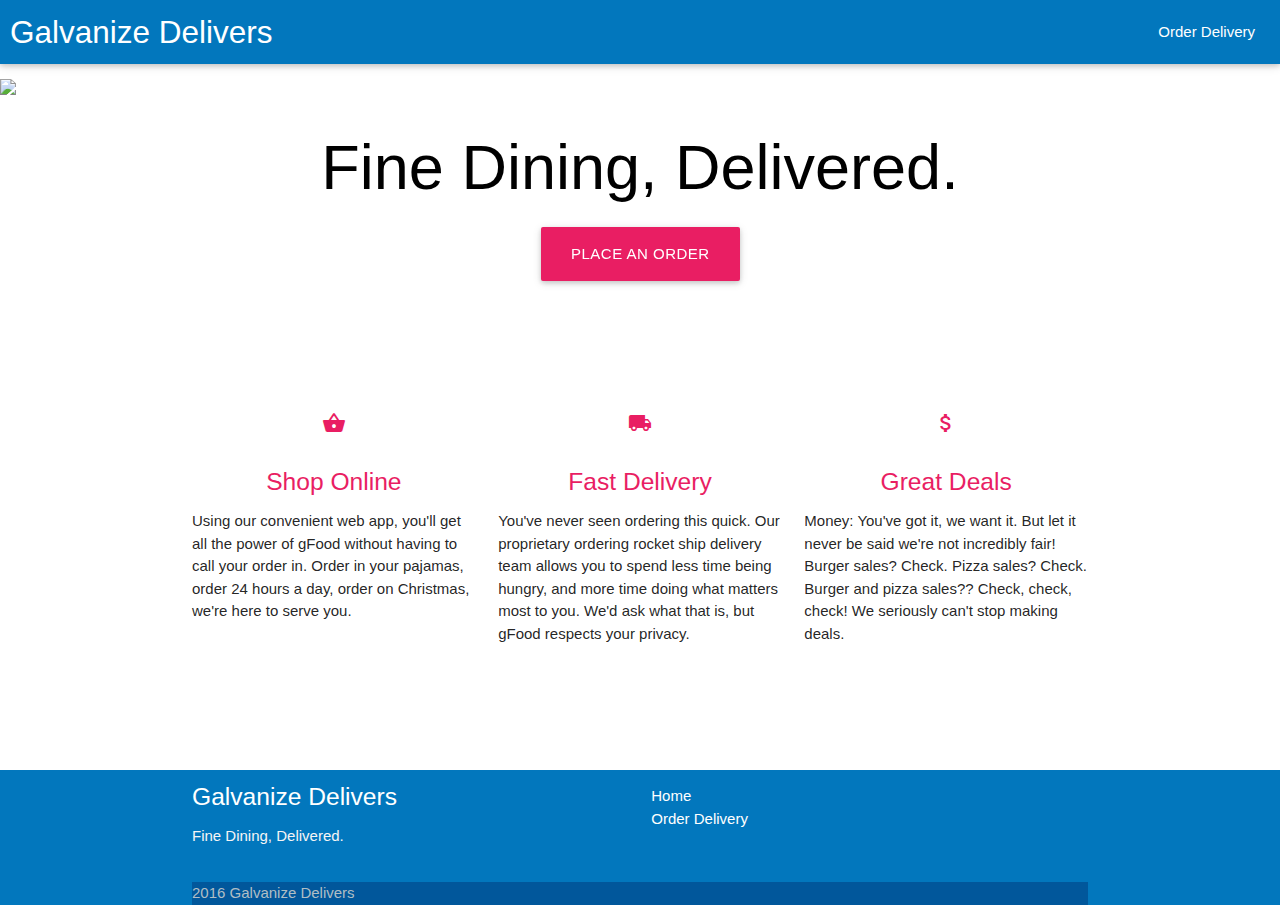
==== index.html @ 65d9bb0b "first commit" ====
<!DOCTYPE html>
<html lang="en">
<head>
  <meta http-equiv="Content-Type" content="text/html; charset=UTF-8"/>
  <meta name="viewport" content="width=device-width, initial-scale=1, maximum-scale=1.0"/>
  <title>Galvanize Delivers</title>

<!-- CSS  -->

  <link href="https://fonts.googleapis.com/icon?family=Material+Icons" rel="stylesheet">
  <link href="css/materialize.css" type="text/css" rel="stylesheet" media="screen,projection"/>
  <link href="css/style.css" type="text/css" rel="stylesheet" media="screen,projection"/>
</head>
<body>

<!-- NAVIGATION -->

  <nav class="light-blue darken-3" role="navigation">
    <div class="nav-wrapper"><a id="logo-container" class="brand-logo">Galvanize Delivers</a>
      <ul class="right hide-on-med-and-down">
        <li><a href="order.html">Order Delivery</a></li>
      </ul>
      <!-- SIDE-NAV -->
      <ul id="nav-mobile" class="side-nav">
        <li><a href="order.html">Order Delivery</a></li>
      </ul>
      <a href="#" data-activates="nav-mobile" class="button-collapse"><i class="material-icons">menu</i></a>
    </div>
  </nav>

  <!-- IMG and Main text-->
  <!-- *************There's a small gap somewhere....
  IMAGE NEEDS TO BE BACKGROUND WITH TEXT ON TOP -->

  <div class="section no-pad-bot" id="index-banner">
    <img src="img/hero.jpg" class="responsive-img" width="100%">
    <div class="container">
      <h1 class="header center black-text">Fine Dining, Delivered.</h1>
      <div class="row center">
        <a href="order.html" id="download-button" class="btn-large waves-effect waves-light pink">Place an Order</a>
      </div>
      <br><br>
    </div>
  </div>

  <div class="container">
    <div class="section">

      <!--   Icon Section   -->

      <div class="row">
        <div class="col s12 m4">
          <div class="icon-block">
            <h2 class="center pink-text"><i class="material-icons">shopping_basket</i></h2>
            <h5 class="center pink-text">Shop Online</h5>
            <p class="light">Using our convenient web app, you'll get all the power of gFood without having to call your order in. Order in your pajamas, order 24 hours a day, order on Christmas, we're here to serve you.</p>
          </div>
        </div>

        <div class="col s12 m4">
          <div class="icon-block">
            <h2 class="center pink-text"><i class="material-icons">local_shipping</i></h2>
            <h5 class="center pink-text">Fast Delivery</h5>

            <p class="light">You've never seen ordering this quick. Our proprietary ordering rocket ship delivery team allows you to spend less time being hungry, and more time doing what matters most to you. We'd ask what that is, but gFood respects your privacy.</p>
          </div>
        </div>

        <div class="col s12 m4">
          <div class="icon-block">
            <h2 class="center pink-text"><i class="material-icons">attach_money</i></h2>
            <h5 class="center pink-text">Great Deals</h5>

            <p class="light">Money: You've got it, we want it. But let it never be said we're not incredibly fair! Burger sales? Check. Pizza sales? Check. Burger and pizza sales?? Check, check, check! We seriously can't stop making deals.</p>
          </div>
        </div>
      </div>

    </div>
    <br><br>

    <div class="section">

    </div>
  </div>

  <footer class="light-blue darken-3">
    <div class="container">
      <div class="row">
        <div class="col l6 s12">
          <h5 class="white-text">Galvanize Delivers</h5>
          <p class="grey-text text-lighten-4">Fine Dining, Delivered.</p>
        </div>

        <div class="col l3 s12">
          <ul>
            <li><a class="white-text" href="index.html">Home</a></li>
            <li><a class="white-text" href="order.html">Order Delivery</a></li>
          </ul>
        </div>
      </div>
    </div>
    <div class="footer-copyright light-blue darken-3">
<!-- ***********change color of footer background -->
      <div class="container light-blue darken-4">
        <a class="blue-grey-text text-lighten-3">2016 Galvanize Delivers</a>
      </div>
    </div>
  </footer>


  <!--  Scripts-->
  <script src="https://code.jquery.com/jquery-2.1.1.min.js"></script>
  <script src="js/materialize.js"></script>
  <script src="js/init.js"></script>
  <script src="js/script.js"></script>

  </body>
</html>
---- css/style.css ----
html {
    font-family: Open Sans, Calibri, Trebuchet, sans-serif;
  }
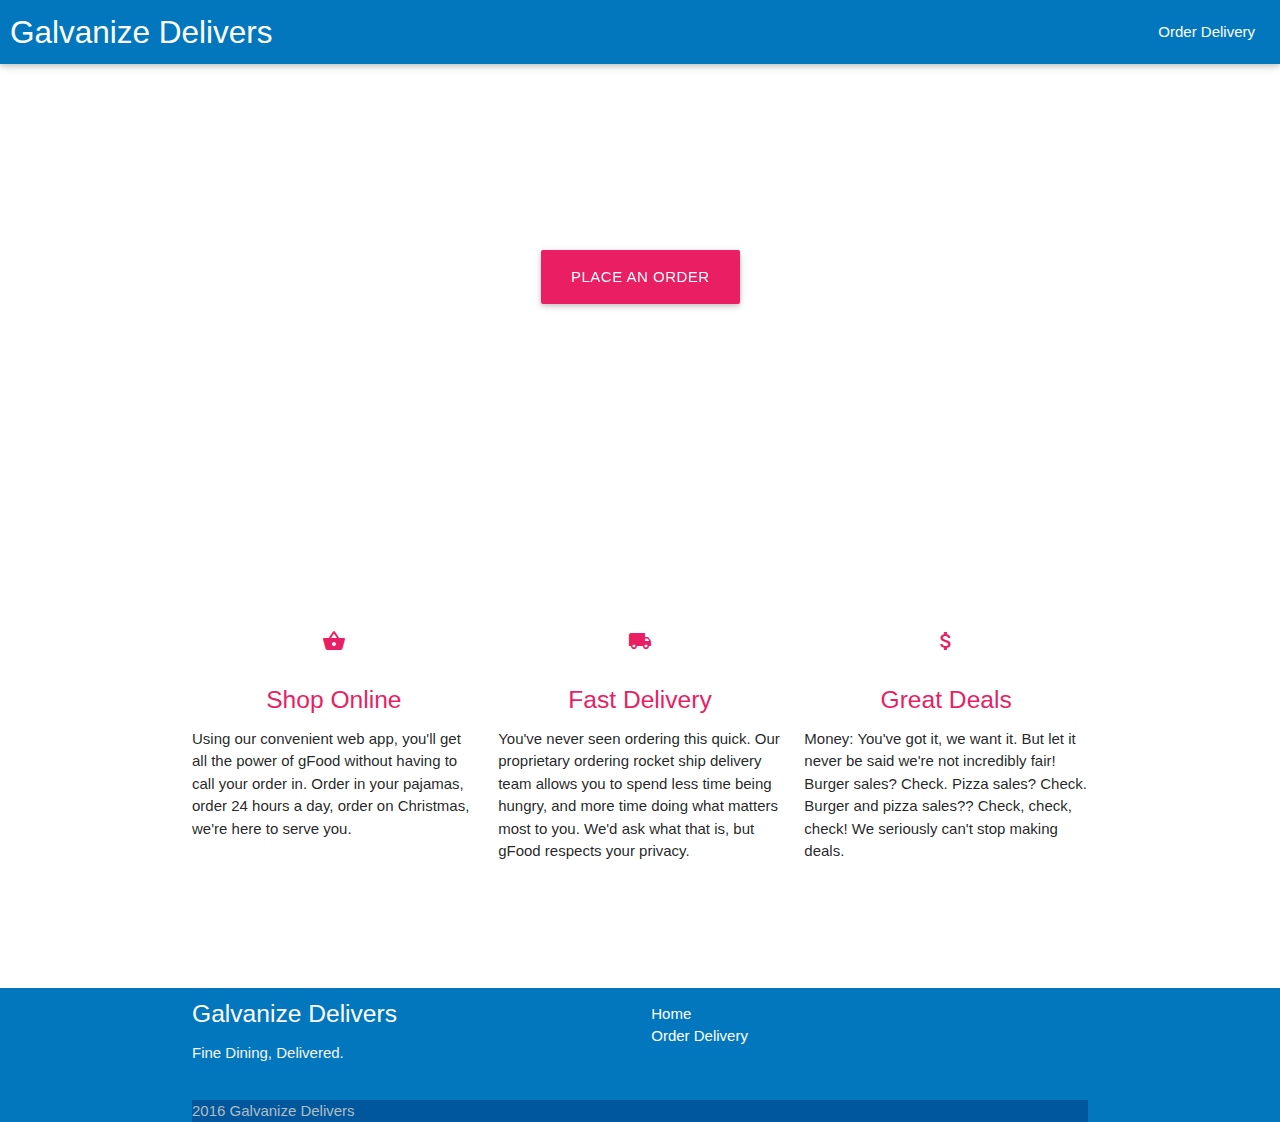
==== commit a72ddef4: "fixed first page img, added form validation" ====
--- a/index.html
+++ b/index.html
@@ -10,6 +10,7 @@
   <link href="https://fonts.googleapis.com/icon?family=Material+Icons" rel="stylesheet">
   <link href="css/materialize.css" type="text/css" rel="stylesheet" media="screen,projection"/>
   <link href="css/style.css" type="text/css" rel="stylesheet" media="screen,projection"/>
+  <link href="html/receipt.html" type="text/css" rel="stylesheet" media="screen,projection"/>
 </head>
 <body>
 
@@ -31,17 +32,23 @@
   <!-- IMG and Main text-->
   <!-- *************There's a small gap somewhere....
   IMAGE NEEDS TO BE BACKGROUND WITH TEXT ON TOP -->
-
-  <div class="section no-pad-bot" id="index-banner">
-    <img src="img/hero.jpg" class="responsive-img" width="100%">
+<!-- section no-pad-bot  vs.-->
+<!-- parallax-container -->
+<div id="index-banner" class="parallax-container">
+  <div class="section no-pad-bot">
     <div class="container">
-      <h1 class="header center black-text">Fine Dining, Delivered.</h1>
+      <br><br>
+      <h1 class="header center white-text">Fine Dining, Delivered.</h1>
       <div class="row center">
         <a href="order.html" id="download-button" class="btn-large waves-effect waves-light pink">Place an Order</a>
       </div>
       <br><br>
+
     </div>
   </div>
+
+</div>
+
 
   <div class="container">
     <div class="section">
@@ -94,7 +101,7 @@
 
         <div class="col l3 s12">
           <ul>
-            <li><a class="white-text" href="index.html">Home</a></li>
+            <li><a class="white-text" href="#">Home</a></li>
             <li><a class="white-text" href="order.html">Order Delivery</a></li>
           </ul>
         </div>
